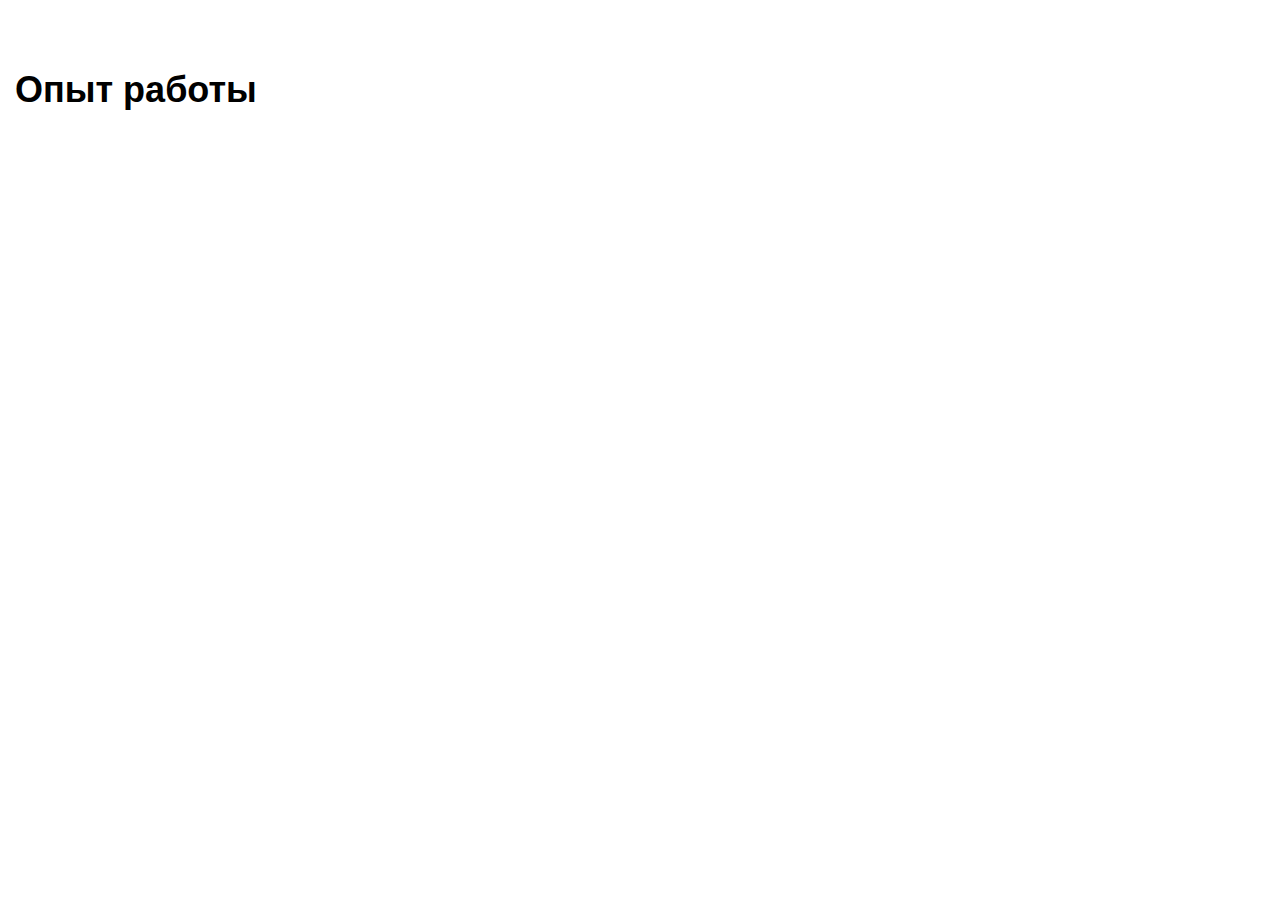
==== job.html @ 4f4d5af0 "list_2" ====
<!DOCTYPE html>
<html lang="en">
<head>
	<meta charset="UTF-8">
	<meta name="viewport" content="width=device-width, initial-scale=1, shrink-to-fit=no">
	<title>Job</title>
	<link rel="stylesheet" type="text/css" href="style.css">
</head>
<body>
	<form action="" method="get" id="main_form3">
		<div class="experience">
			<h1>Опыт работы<h1>
		</div>
	</form>

	<script src="script.js"></script>
</body>
</html>
---- style.css ----
*,
*:before,
*:after {
  box-sizing: border-box;
}
form{
  border-radius: 5px;
  font: 18px/1.4 "Helvetica Neue", Helvetica, Arial, sans-serif;
  overflow: hidden;
	margin: 0 auto;
	max-width: 1250px;
	width: 100%;
	margin-top: 30px;
	line-height: 2.0;

  display: flex;
  flex-direction: column;
  align-self: center;
  align-content: center;
}
li {
  list-style-type: none;
}
input::-webkit-outer-spin-button,
input::-webkit-inner-spin-button {
  -webkit-appearance: none;
}
input {
  border-radius: 5px;
  font: 18px/1.4 "Helvetica Neue", Helvetica, Arial, sans-serif;
  margin: 0;
  background: #fff;
  border: 1px solid #c6c7cc;
  box-shadow: inset 0 1px 1px rgba(0, 0, 0, .1);
  color: #636466;
  padding: 6px;
  margin-top: 15px;
}
.User_Information{
	font: 18px "Helvetica Neue", Helvetica, Arial, sans-serif;
	text-align: center;
}
.search button[type=submit]{
  margin: 15px;
  margin-top: 30px;
  width: 230px;
  height: 40px;
  border: none;
  color: #fff;
  font-size: 18px;
  border-radius: 5px;
  background: #234361;
  padding: 0;
}
.button-back{
  margin: 0 0 0 15px;
  font-weight: 700;
  text-decoration: none;
  color: #234361;
  text-transform: uppercase;
  letter-spacing: 1.6px;

  display: inline-block;

  border-width: 2px;
  border-color: #234361;
  border-style: solid;
  border-radius: 50px;

  padding-top: 2px;
  padding-bottom: 2px;
  padding-left: 17px;
  padding-right: 17px;

  transition: 0.2s ease-out;
}
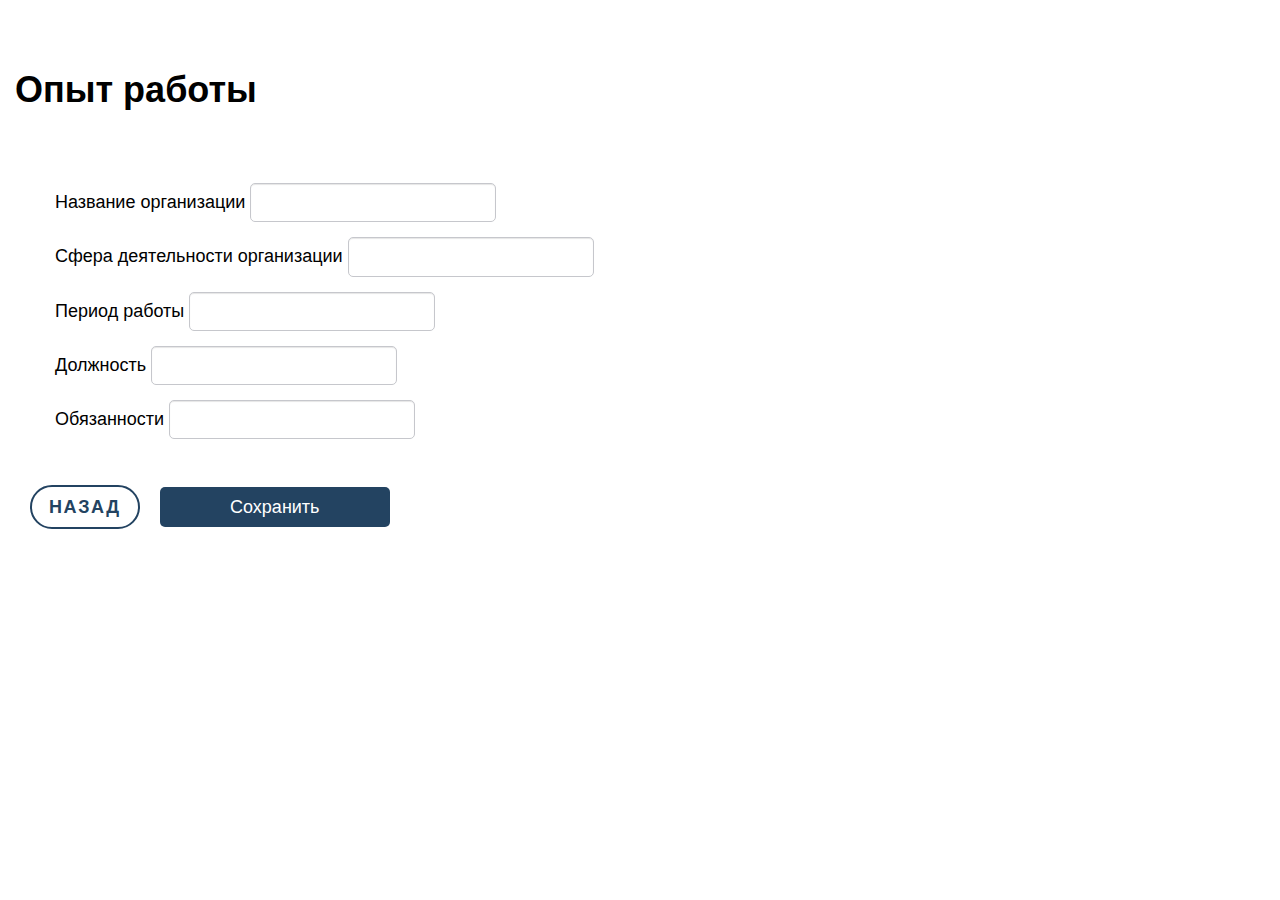
==== commit d2d49a71: "list_3" ====
--- a/job.html
+++ b/job.html
@@ -11,6 +11,17 @@
 		<div class="experience">
 			<h1>Опыт работы<h1>
 		</div>
+		<ul>
+			<li><span>Название организации </span><input type="text" name="Name_of_the_organization" id="Name_of_the_organization" pattern="^[А-Яа-яЁё]+$"></li>
+			<li><span>Сфера деятельности организации </span><input type="text" name="Organization_field_of_activity" id="Organization_field_of_activity" pattern="^[А-Яа-яЁё]+$"></li>
+			<li><span>Период работы </span><input type="text" name="Work_period" id="Work_period"></li>
+			<li><span>Должность </span><input type="text" name="Position" id="Position" pattern="^[А-Яа-яЁё]+$"></li>
+			<li><span>Обязанности </span><input type="text" name="Duties" id="Duties" pattern="^[А-Яа-яЁё]+$"></li>
+		</ul>
+		<div class="search">
+			<a href="institution.html" class="button-back"> Назад</a>
+			<button type="submit">Сохранить</button>
+		</div>
 	</form>
 
 	<script src="script.js"></script>
